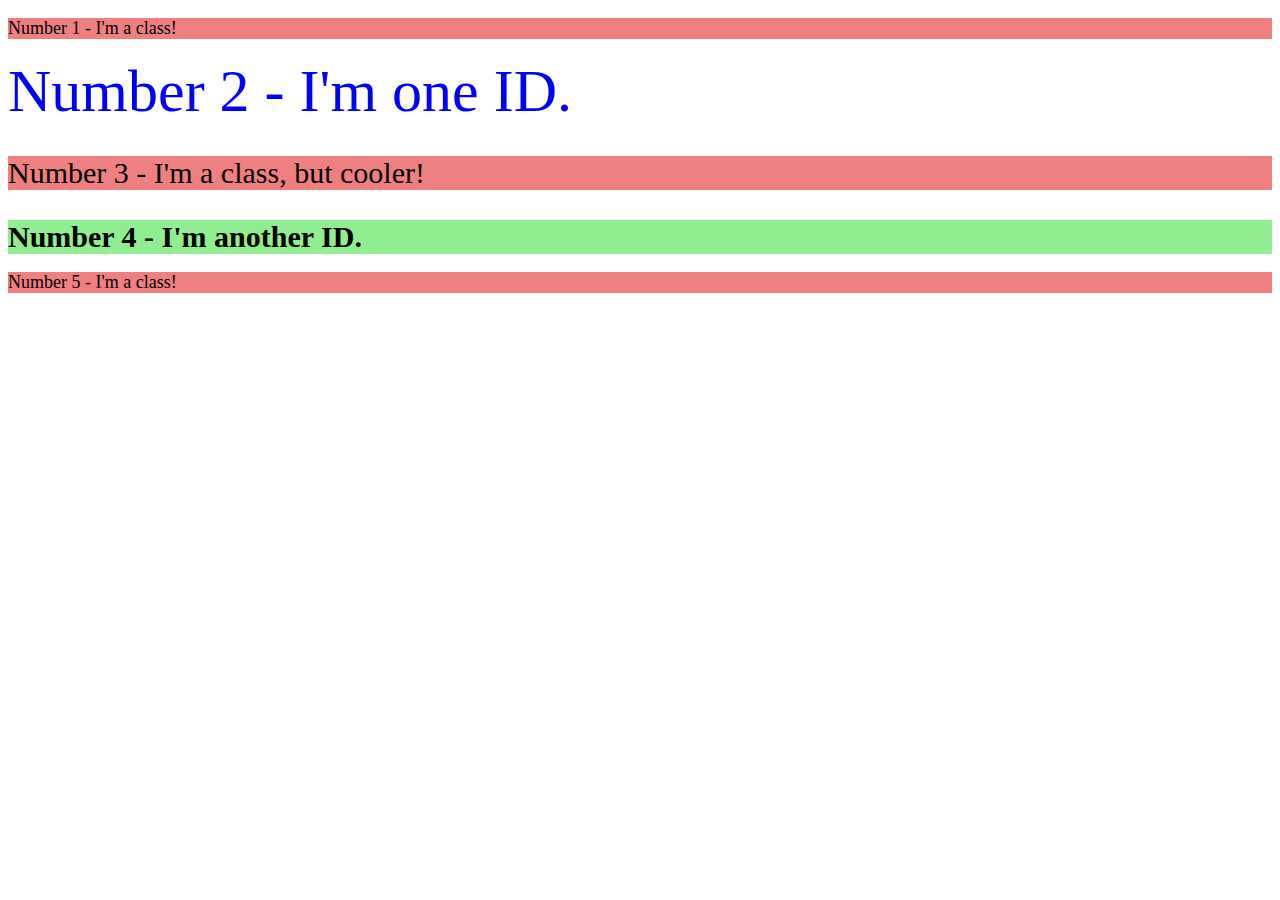
==== foundations/02-class-id-selectors/index.html @ c5e108d2 "finished 02" ====
<!DOCTYPE html>
<html lang="en">
  <head>
    <meta charset="UTF-8">
    <meta http-equiv="X-UA-Compatible" content="IE=edge">
    <meta name="viewport" content="width=device-width, initial-scale=1.0">
    <title>Class and ID Selectors</title>
    <link rel="stylesheet" href="style.css">
  </head>
  <body>
    <p class="aClass">Number 1 - I'm a class!</p>
    <div id="i01">Number 2 - I'm one ID.</div>
    <p class="coolClass">Number 3 - I'm a class, but cooler!</p>
    <div id="i02">Number 4 - I'm another ID.</div>
    <p class="aClass">Number 5 - I'm a class!</p>
  </body>
</html>
---- foundations/02-class-id-selectors/style.css ----
.aClass
{
    background-color: lightcoral;
    font-size: large;
}

#i01
{
    color: blue;
    font-size: 60px;
}

.coolClass
{
    background-color: lightcoral;
    font-size: 30px;
}

#i02
{
    background-color: lightgreen;
    font-size: 30px;
    font-weight: bold;
}
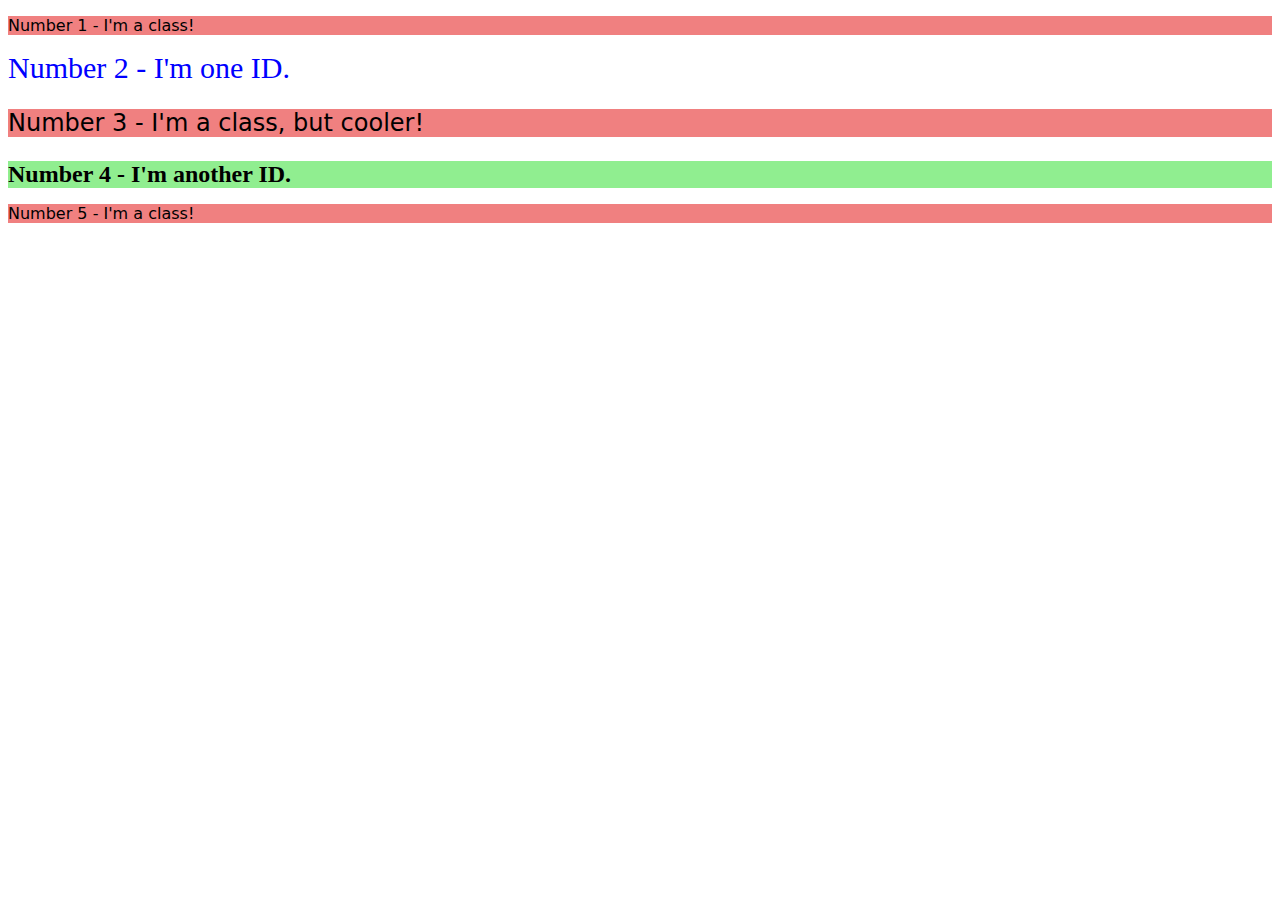
==== commit 808b2cda: "Fixed 02" ====
--- a/foundations/02-class-id-selectors/index.html
+++ b/foundations/02-class-id-selectors/index.html
@@ -10,7 +10,7 @@
   <body>
     <p class="aClass">Number 1 - I'm a class!</p>
     <div id="i01">Number 2 - I'm one ID.</div>
-    <p class="coolClass">Number 3 - I'm a class, but cooler!</p>
+    <p class="aClass coolClass">Number 3 - I'm a class, but cooler!</p>
     <div id="i02">Number 4 - I'm another ID.</div>
     <p class="aClass">Number 5 - I'm a class!</p>
   </body>
--- a/foundations/02-class-id-selectors/style.css
+++ b/foundations/02-class-id-selectors/style.css
@@ -1,24 +1,23 @@
 .aClass
 {
     background-color: lightcoral;
-    font-size: large;
+    font-family: Verdana, DejaVu Sans, sans-serif;
 }
 
 #i01
 {
     color: blue;
-    font-size: 60px;
+    font-size: 30px;
 }
 
 .coolClass
 {
-    background-color: lightcoral;
-    font-size: 30px;
+    font-size: 24px;
 }
 
 #i02
 {
     background-color: lightgreen;
-    font-size: 30px;
+    font-size: 24px;
     font-weight: bold;
 }